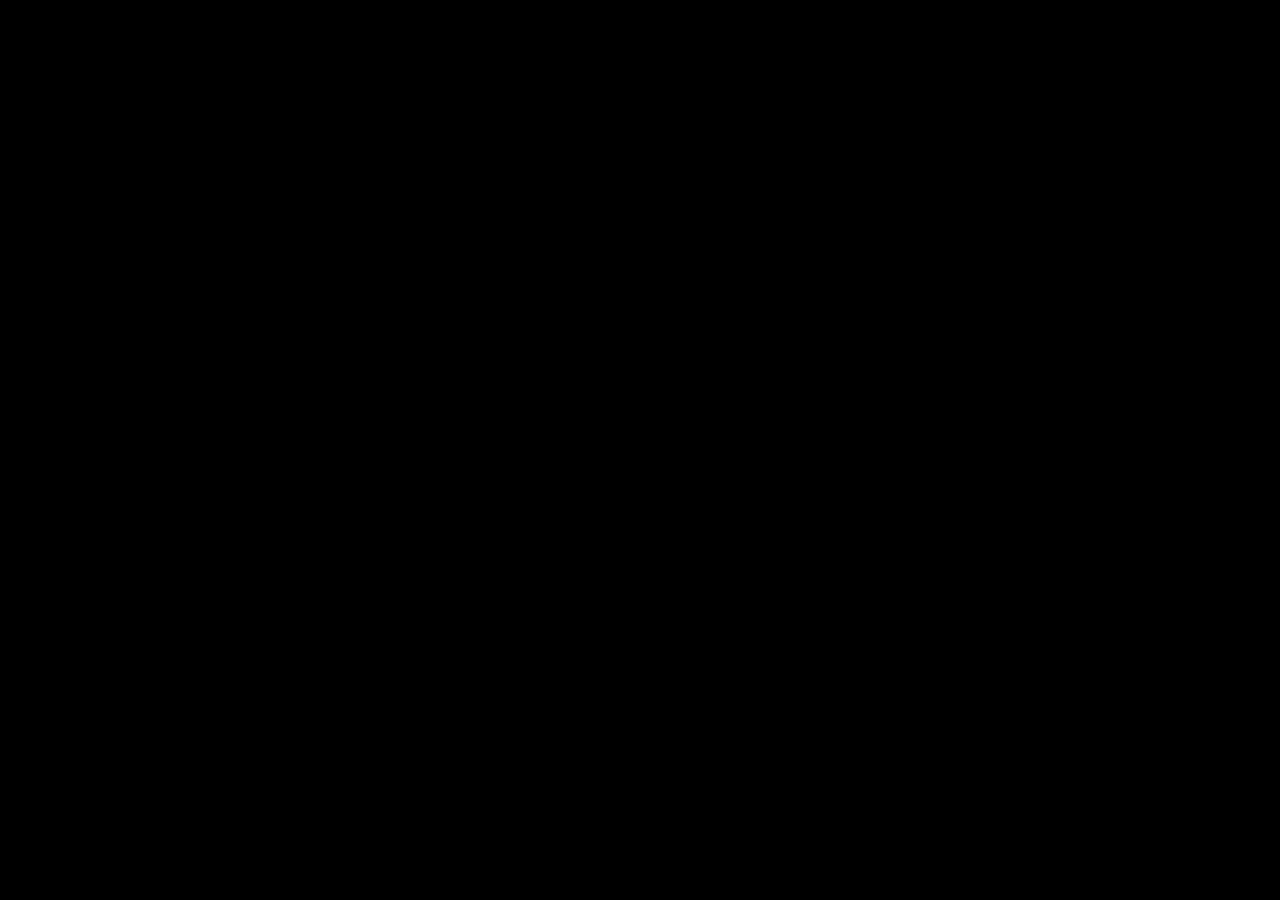
==== main.html @ 9ba0816a "Add files via upload" ====
<!DOCTYPE html>
<html lang="ro">
<head>
<meta charset="UTF-8">
<title>Open Route Game</title>
<link rel="stylesheet" href="style.css">
</head>
<body class="game-page">

<script type="module" src="main.js"></script>

</body>
</html>
---- style.css ----
html, body {
    margin: 0;
    padding: 0;
    width: 100%;
    height: 100%;
    font-family: Arial, sans-serif;
    overflow: hidden;
}

.menu-page {
    background: #1e1e2f;
    height: 100vh;
    display: flex;
    justify-content: center;
    align-items: center;
}

.menu {
    text-align: center;
}

.menu h1 {
    font-size: 60px;
    margin-bottom: 40px;
    color: #ffffff;
}

.menu button {
    display: block;
    margin: 15px auto;
    padding: 15px 40px;
    font-size: 20px;
    background-color: #4CAF50;
    border: none;
    color: white;
    cursor: pointer;
    border-radius: 10px;
    transition: 0.3s;
}

.menu button:hover {
    background-color: #45a049;
    transform: scale(1.05);
}

.game-page {
    background: #000;
}

canvas {
    position: fixed;
    top: 0;
    left: 0;
    width: 100%;
    height: 100%;
    display: block;
}

div {
    position: absolute;
    z-index: 10;
}
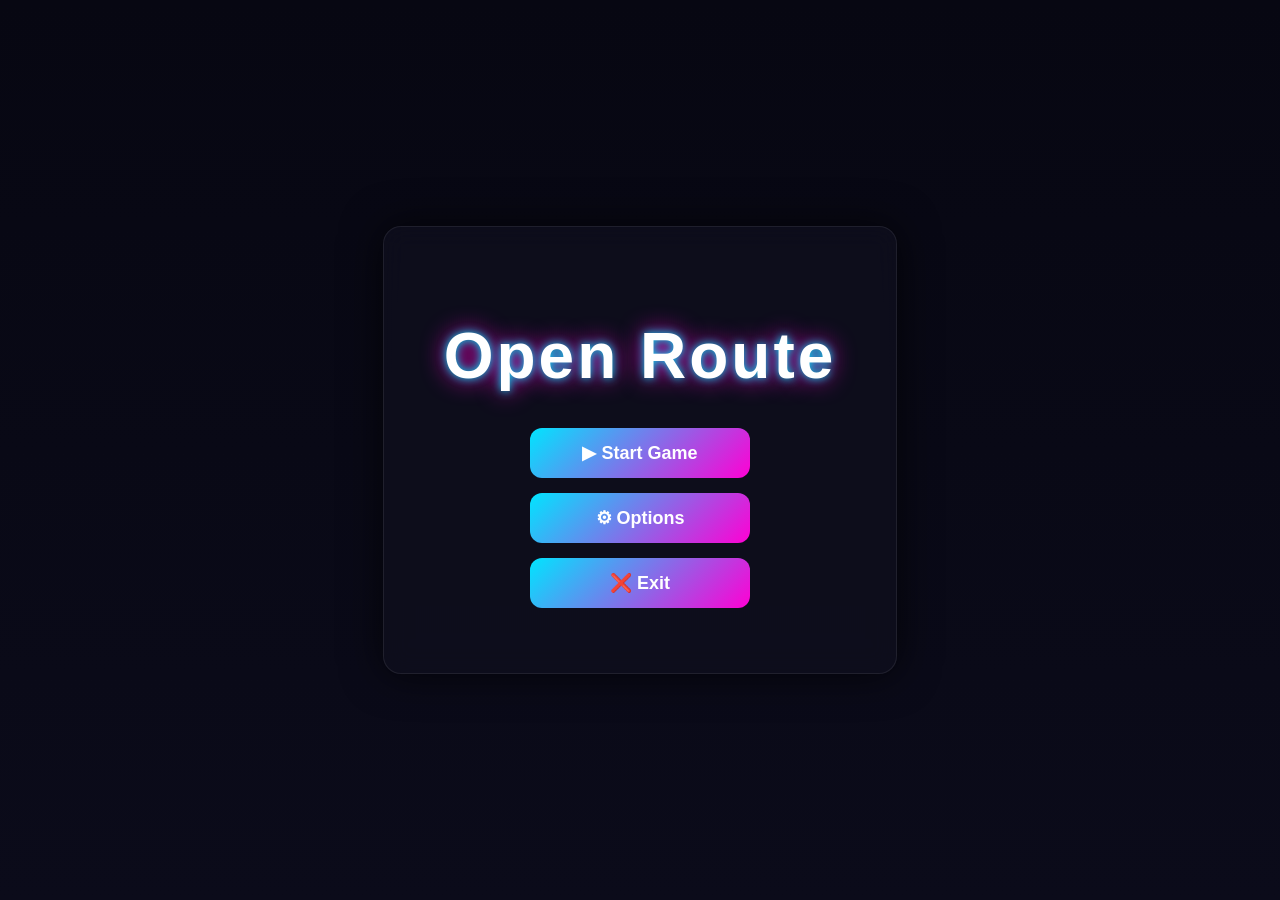
==== commit da4aadb3: "Update main.html" ====
--- a/main.html
+++ b/main.html
@@ -2,12 +2,22 @@
 <html lang="ro">
 <head>
 <meta charset="UTF-8">
-<title>Open Route Game</title>
+<title>Open Route Menu</title>
 <link rel="stylesheet" href="style.css">
 </head>
-<body class="game-page">
 
-<script type="module" src="main.js"></script>
+<body class="menu-page">
 
+<div class="bg"></div>
+
+<div class="menu-card">
+    <h1>Open Route</h1>
+
+    <button id="startBtn">▶ Start Game</button>
+    <button id="optionsBtn">⚙ Options</button>
+    <button>❌ Exit</button>
+</div>
+
+<script src="menu.js"></script>
 </body>
-</html>+</html>
--- a/style.css
+++ b/style.css
@@ -3,60 +3,237 @@
     padding: 0;
     width: 100%;
     height: 100%;
-    font-family: Arial, sans-serif;
+    font-family: 'Segoe UI', sans-serif;
     overflow: hidden;
 }
 
 .menu-page {
-    background: #1e1e2f;
-    height: 100vh;
     display: flex;
     justify-content: center;
     align-items: center;
-}
-
-.menu {
+    height: 100vh;
+    background: linear-gradient(#070712, #0b0b1a);
+    position: relative;
+}
+
+.city-skyline {
+    position: absolute;
+    bottom: 30%;
+    width: 200%;
+    height: 40%;
+    background: repeating-linear-gradient(
+        to right,
+        #0a0a12 0px,
+        #0a0a12 60px,
+        #05050a 60px,
+        #05050a 120px
+    );
+    opacity: 0.8;
+    filter: blur(0.3px);
+}
+
+.road {
+    position: absolute;
+    bottom: 0;
+    width: 100%;
+    height: 35%;
+    background: linear-gradient(to top, #111, #1a1a1a);
+    clip-path: polygon(45% 0%, 55% 0%, 80% 100%, 20% 100%);
+    z-index: 1;
+}
+
+.road::after {
+    content: "";
+    position: absolute;
+    width: 6px;
+    height: 100%;
+    left: 50%;
+    transform: translateX(-50%);
+    background: repeating-linear-gradient(
+        to bottom,
+        #ffd000 0px,
+        #ffd000 20px,
+        transparent 20px,
+        transparent 40px
+    );
+    opacity: 0.8;
+}
+
+.lights {
+    position: absolute;
+    width: 200%;
+    height: 100%;
+    background: radial-gradient(circle, rgba(0,255,200,0.15), transparent 60%),
+                radial-gradient(circle, rgba(255,0,200,0.12), transparent 60%);
+    animation: drift 8s linear infinite;
+    opacity: 0.6;
+}
+
+@keyframes drift {
+    0% { transform: translateX(0); }
+    100% { transform: translateX(-20%); }
+}
+
+.menu-card {
+    position: relative;
+    z-index: 10;
     text-align: center;
-}
-
-.menu h1 {
-    font-size: 60px;
-    margin-bottom: 40px;
-    color: #ffffff;
-}
-
-.menu button {
+    padding: 50px 60px;
+    border-radius: 18px;
+    background: rgba(15, 15, 30, 0.75);
+    backdrop-filter: blur(12px);
+    border: 1px solid rgba(255,255,255,0.08);
+    box-shadow: 0 0 40px rgba(0,0,0,0.7);
+}
+
+.menu-card h1 {
+    font-size: 64px;
+    margin-bottom: 35px;
+    color: #fff;
+    text-shadow: 0 0 10px #00e5ff, 0 0 25px #ff00d4;
+    letter-spacing: 3px;
+}
+
+.menu-card button {
     display: block;
     margin: 15px auto;
-    padding: 15px 40px;
-    font-size: 20px;
-    background-color: #4CAF50;
+    padding: 14px 50px;
+    font-size: 18px;
+    font-weight: bold;
+    color: white;
+    background: linear-gradient(135deg, #00e5ff, #ff00d4);
     border: none;
+    border-radius: 12px;
+    cursor: pointer;
+    transition: 0.25s ease;
+    width: 220px;
+    position: relative;
+    overflow: hidden;
+}
+
+.menu-card button:hover {
+    transform: scale(1.08);
+    box-shadow: 0 0 25px rgba(0,229,255,0.5);
+}
+
+.menu-card button:active {
+    transform: scale(0.98);
+}
+
+.menu-card button::before {
+    content: "";
+    position: absolute;
+    top: 0;
+    left: -120%;
+    width: 100%;
+    height: 100%;
+    background: rgba(255,255,255,0.15);
+    transform: skewX(-25deg);
+    transition: 0.5s;
+}
+
+.menu-card button:hover::before {
+    left: 120%;
+}
+
+.options-page {
+    display: flex;
+    justify-content: center;
+    align-items: center;
+    height: 100vh;
+    background: linear-gradient(#070712, #0b0b1a);
+    overflow: hidden;
+}
+
+.options-page .city-skyline,
+.options-page .road,
+.options-page .lights {
+    position: absolute;
+}
+
+.options-card {
+    position: relative;
+    z-index: 10;
+    width: 420px;
+    padding: 40px;
+    border-radius: 18px;
+    background: rgba(15, 15, 30, 0.75);
+    backdrop-filter: blur(12px);
+    border: 1px solid rgba(255,255,255,0.08);
+    box-shadow: 0 0 40px rgba(0,0,0,0.7);
     color: white;
+    text-align: center;
+}
+
+.options-card h1 {
+    font-size: 42px;
+    margin-bottom: 25px;
+    text-shadow: 0 0 10px #00e5ff;
+}
+
+.option {
+    margin: 18px 0;
+    text-align: left;
+}
+
+.option label {
+    display: block;
+    font-size: 14px;
+    margin-bottom: 6px;
+    opacity: 0.85;
+}
+
+.toggle {
+    width: 50px;
+    height: 26px;
+    background: #222;
+    border-radius: 50px;
+    position: relative;
+    border: 1px solid rgba(255,255,255,0.15);
+}
+
+.toggle::after {
+    content: "";
+    width: 22px;
+    height: 22px;
+    background: linear-gradient(135deg, #00e5ff, #ff00d4);
+    position: absolute;
+    top: 1px;
+    left: 2px;
+    border-radius: 50%;
+}
+
+.slider {
+    width: 100%;
+    height: 6px;
+    background: #222;
+    border-radius: 5px;
+    position: relative;
+    overflow: hidden;
+}
+
+.slider::after {
+    content: "";
+    width: 60%;
+    height: 100%;
+    background: linear-gradient(135deg, #00e5ff, #ff00d4);
+    position: absolute;
+    left: 0;
+}
+
+.back-btn {
+    margin-top: 25px;
+    padding: 12px 20px;
+    width: 100%;
+    border: none;
+    border-radius: 10px;
     cursor: pointer;
-    border-radius: 10px;
-    transition: 0.3s;
-}
-
-.menu button:hover {
-    background-color: #45a049;
+    font-weight: bold;
+    color: white;
+    background: linear-gradient(135deg, #00e5ff, #ff00d4);
+    transition: 0.2s;
+}
+
+.back-btn:hover {
     transform: scale(1.05);
 }
-
-.game-page {
-    background: #000;
-}
-
-canvas {
-    position: fixed;
-    top: 0;
-    left: 0;
-    width: 100%;
-    height: 100%;
-    display: block;
-}
-
-div {
-    position: absolute;
-    z-index: 10;
-}
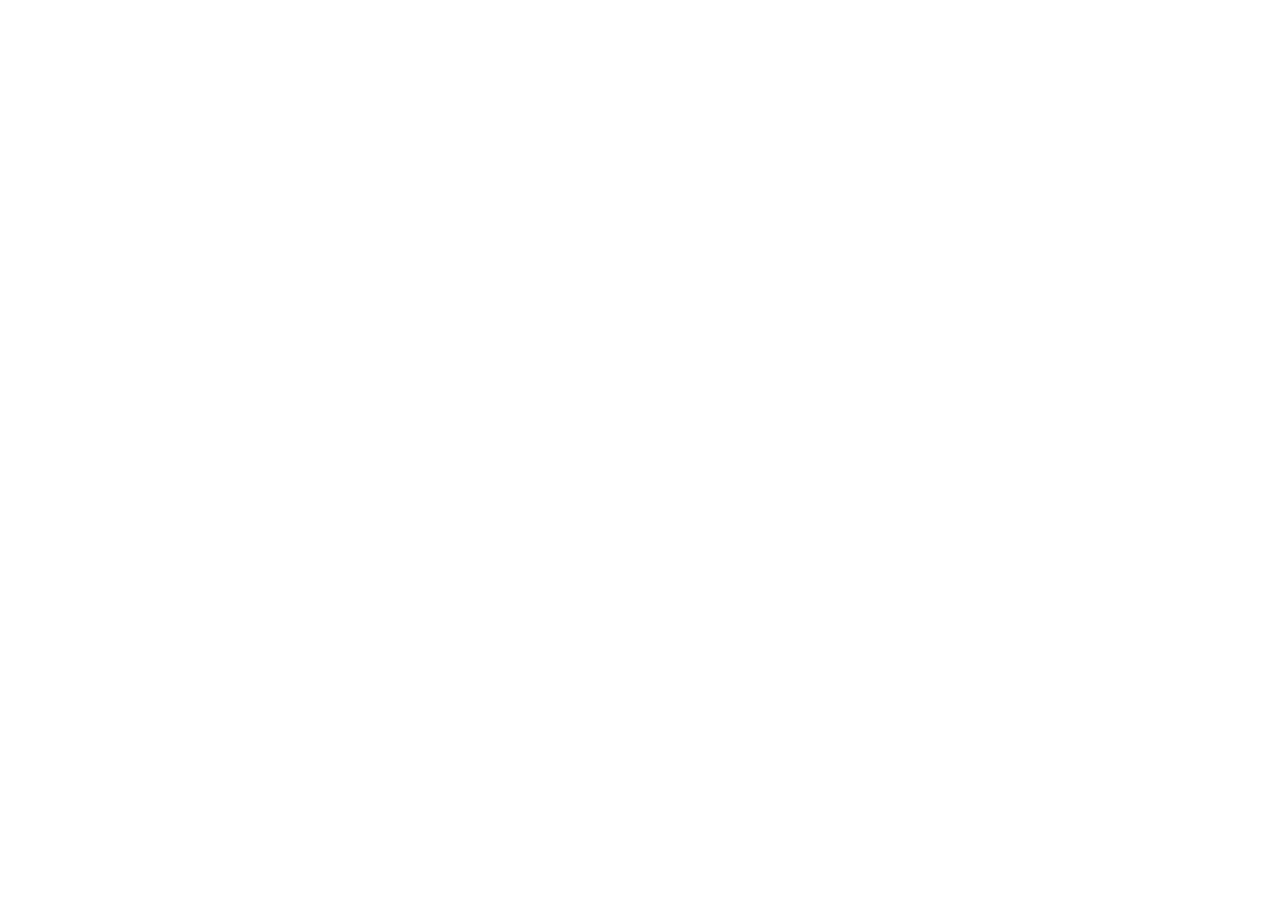
==== commit 51de4e2c: "Update main.html" ====
--- a/main.html
+++ b/main.html
@@ -2,22 +2,12 @@
 <html lang="ro">
 <head>
 <meta charset="UTF-8">
-<title>Open Route Menu</title>
+<title>Open Route Game</title>
 <link rel="stylesheet" href="style.css">
 </head>
+<body class="game-page">
 
-<body class="menu-page">
+<script type="module" src="main.js"></script>
 
-<div class="bg"></div>
-
-<div class="menu-card">
-    <h1>Open Route</h1>
-
-    <button id="startBtn">▶ Start Game</button>
-    <button id="optionsBtn">⚙ Options</button>
-    <button>❌ Exit</button>
-</div>
-
-<script src="menu.js"></script>
 </body>
 </html>
--- a/style.css
+++ b/style.css
@@ -237,3 +237,32 @@
 .back-btn:hover {
     transform: scale(1.05);
 }
+
+.slider {
+    position: relative;
+    width: 200px;
+    height: 8px;
+    background: #444;
+    border-radius: 4px;
+    cursor: pointer;
+}
+
+.slider-fill {
+    position: absolute;
+    height: 100%;
+    width: 50%;
+    background: #4caf50;
+    border-radius: 4px;
+}
+
+.slider-thumb {
+    position: absolute;
+    top: 50%;
+    left: 50%;
+    transform: translate(-50%, -50%);
+    width: 16px;
+    height: 16px;
+    background: white;
+    border-radius: 50%;
+    cursor: grab;
+}
